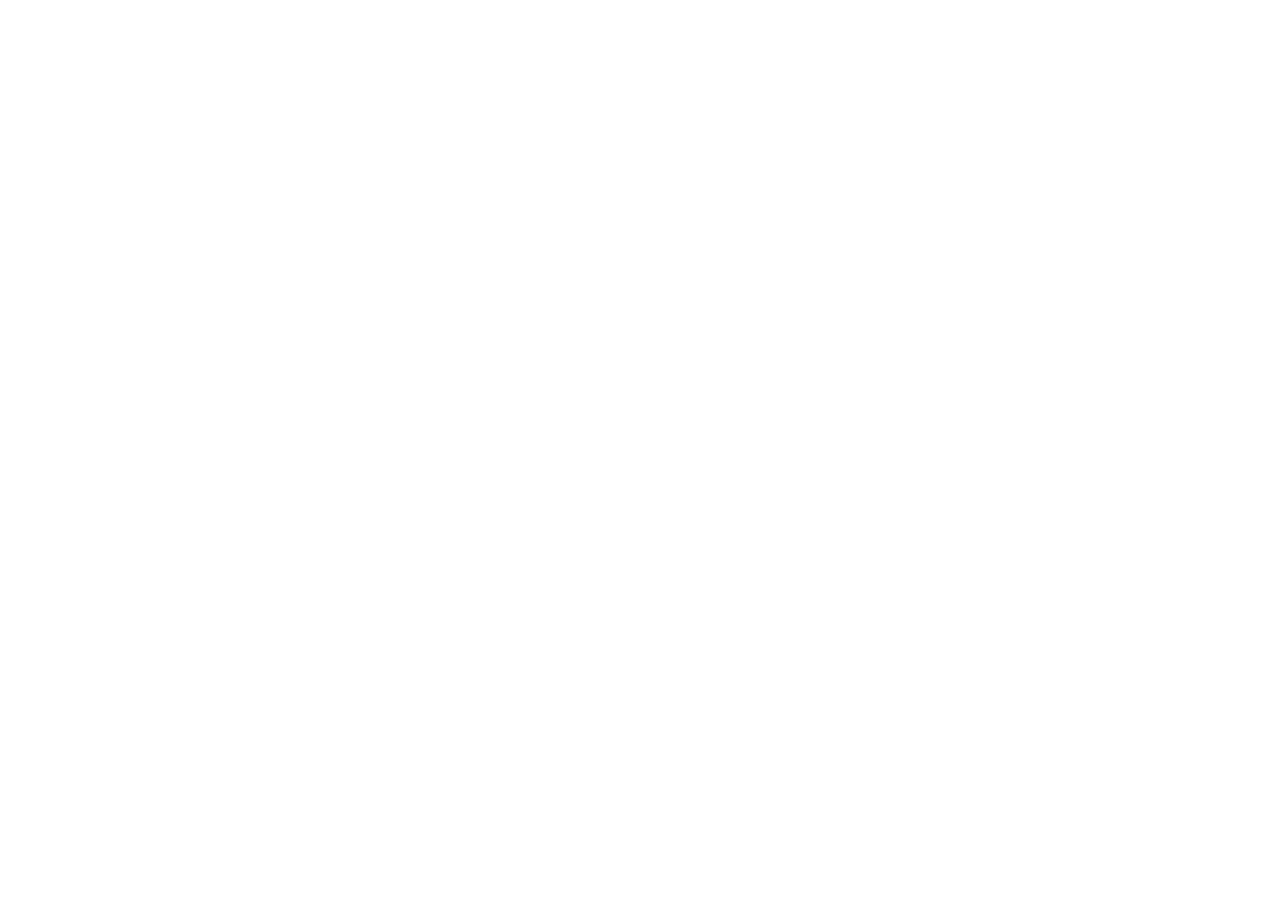
==== index.html @ 6adb762e "update" ====
<!DOCTYPE html>
<html lang="en">
<head>
    <meta charset="UTF-8">
    <meta name="viewport" content="width=device-width, initial-scale=1.0">
    <title>测试页面</title>
</head>
<body>
    
</body>
</html>
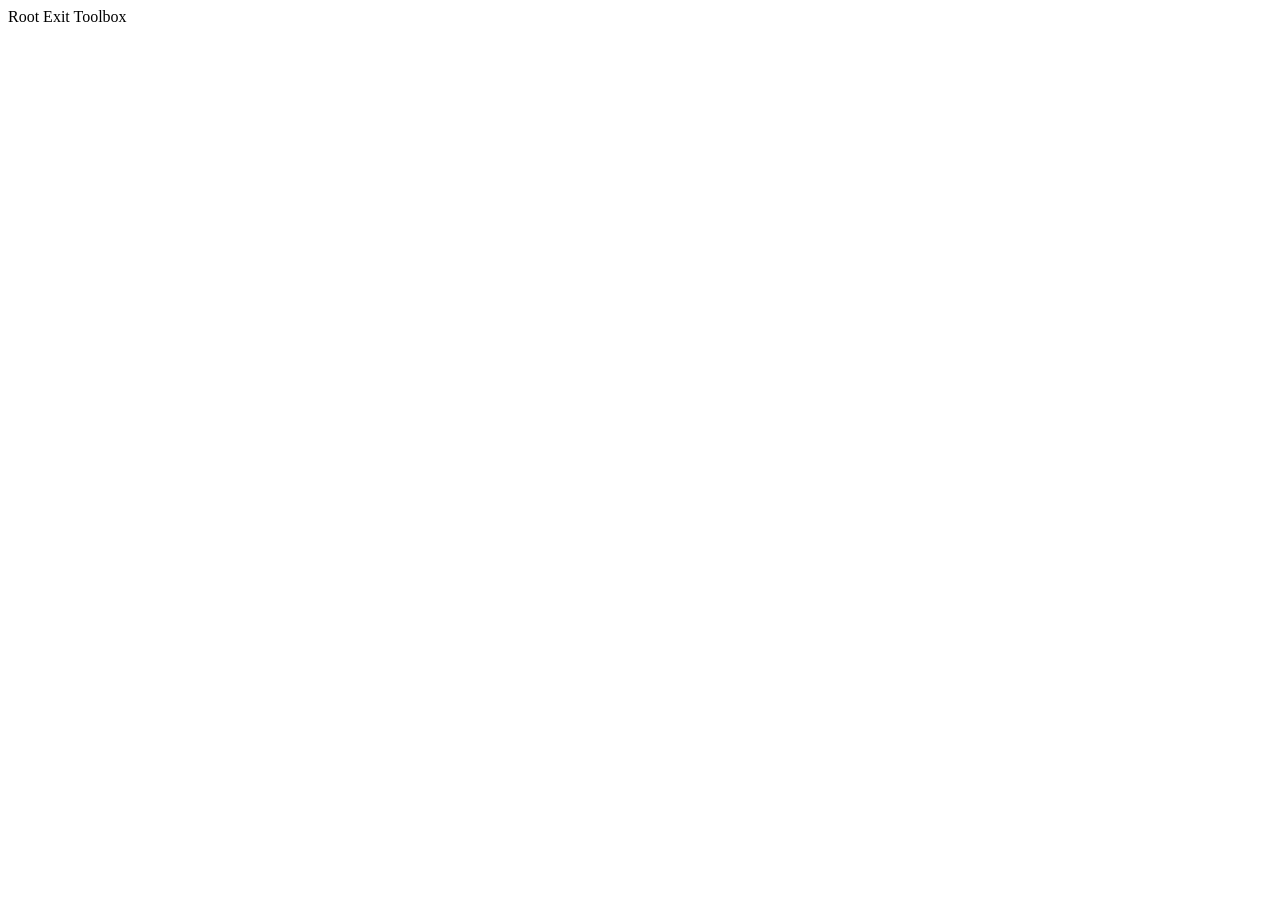
==== commit cea665ba: "update" ====
--- a/index.html
+++ b/index.html
@@ -6,6 +6,6 @@
     <title>测试页面</title>
 </head>
 <body>
-    
+    Root Exit Toolbox
 </body>
 </html>
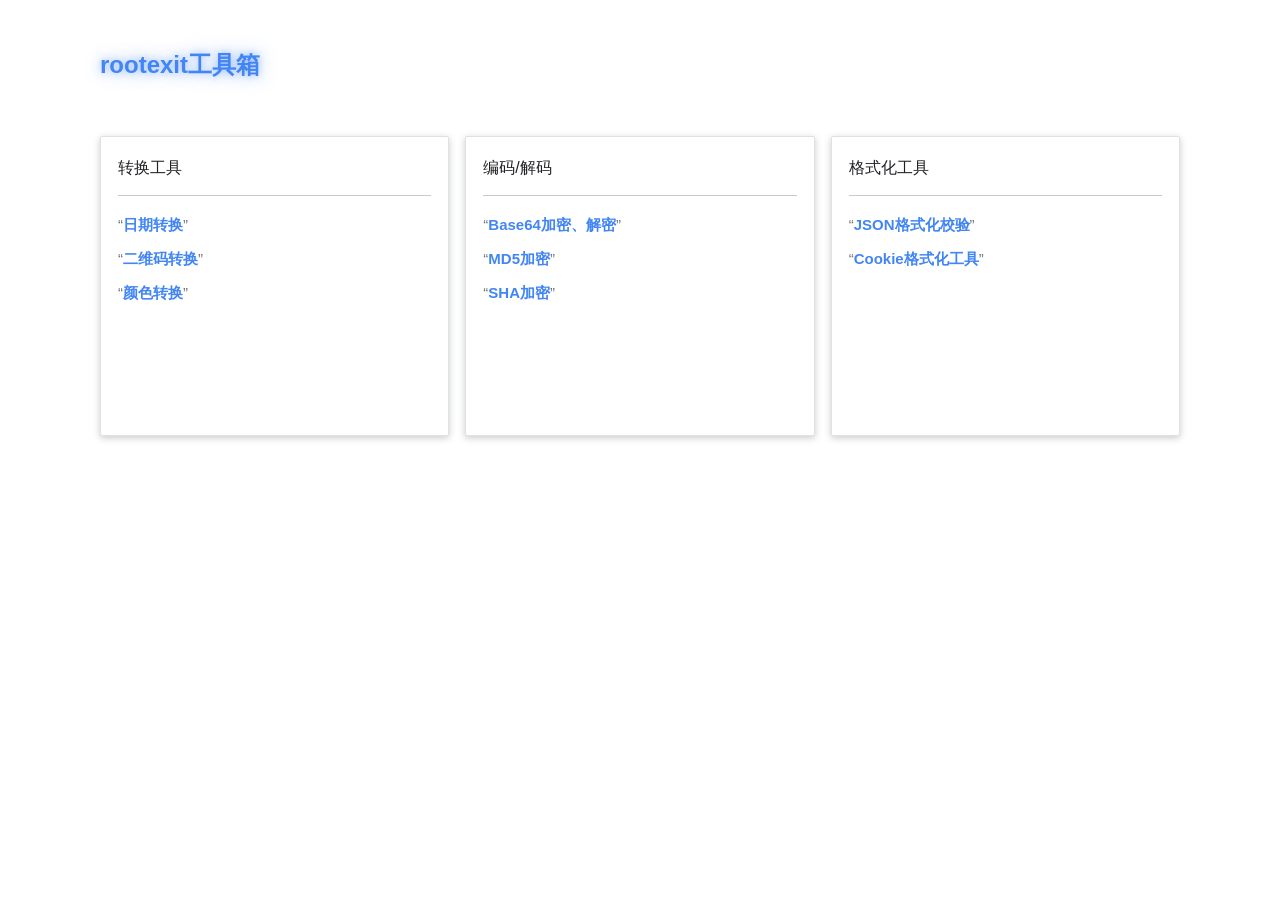
==== commit 29c49216: "docs: 更新首页内容并同步工具箱页面" ====
--- a/index.html
+++ b/index.html
@@ -1,11 +1,240 @@
-<!DOCTYPE html>
-<html lang="en">
-<head>
-    <meta charset="UTF-8">
-    <meta name="viewport" content="width=device-width, initial-scale=1.0">
-    <title>测试页面</title>
-</head>
-<body>
-    Root Exit Toolbox
-</body>
-</html>+<!doctype html>
+<html lang="zh-CN">
+  <head>
+    <meta charset="UTF-8" />
+    <meta name="viewport" content="width=device-width, initial-scale=1.0" />
+    <title>rootexit工具箱</title>
+    <style>
+      :root {
+        --blue: #4285f4;
+        --ink: #202124;
+        --muted: #70757a;
+        --line: #d4d4d4;
+      }
+
+      * {
+        box-sizing: border-box;
+      }
+
+      body {
+        margin: 0;
+        color: var(--ink);
+        background: #fff;
+        font-family: Arial, 'Microsoft YaHei', sans-serif;
+        line-height: 1.6;
+      }
+
+      a {
+        color: var(--blue);
+        text-decoration: none;
+      }
+
+      a:hover {
+        text-decoration: underline;
+      }
+
+      .app-shell {
+        width: min(1080px, calc(100% - 32px));
+        margin: 0 auto;
+        padding: 46px 0 64px;
+      }
+
+      .intro {
+        margin: 0 0 52px;
+        font-size: 24px;
+        font-weight: 700;
+
+        color: #4285f4;
+        text-shadow:
+          0 0 8px rgba(66, 133, 244, 0.55),
+          0 0 22px rgba(66, 133, 244, 0.3);
+      }
+
+      .tool-grid {
+        display: grid;
+        grid-template-columns: repeat(6, minmax(0, 1fr));
+        gap: 16px;
+      }
+
+      .tool-section {
+        grid-column: span 2;
+        min-height: 300px;
+        padding: 18px 17px 22px;
+        border: 1px solid #e1e1e1;
+        border-radius: 2px;
+        background: #fff;
+        box-shadow: 0 2px 7px rgba(60, 64, 67, 0.28);
+        opacity: 1;
+        transform: none;
+        transition:
+          opacity 0.35s ease,
+          transform 0.35s ease;
+      }
+
+      .tool-section.is-visible {
+        opacity: 1;
+        transform: translateY(0);
+      }
+
+      .tool-section:nth-child(n + 4) {
+        grid-column: span 3;
+        min-height: 212px;
+      }
+
+      .section-heading {
+        display: flex;
+        align-items: center;
+        gap: 12px;
+        margin: 0 0 14px;
+        font-size: 16px;
+        font-weight: 400;
+      }
+
+      .section-icon {
+        display: inline-grid;
+        place-items: center;
+        width: 22px;
+        height: 22px;
+        color: #fff;
+        background: #292929;
+        border-radius: 2px;
+        font-size: 14px;
+        font-weight: 700;
+        line-height: 1;
+      }
+
+      .section-rule {
+        height: 1px;
+        margin-bottom: 17px;
+        background: #c9c9c9;
+      }
+
+      .section-content {
+        display: grid;
+        gap: 10px;
+        color: var(--muted);
+        font-size: 15px;
+      }
+
+      .section-content p {
+        margin: 0;
+      }
+
+      .section-content a {
+        font-weight: 600;
+      }
+
+      @media (max-width: 840px) {
+        .app-shell {
+          width: min(100% - 32px, 680px);
+          padding-top: 32px;
+        }
+
+        .intro {
+          margin-bottom: 28px;
+        }
+
+        .tool-grid {
+          grid-template-columns: 1fr;
+          gap: 16px;
+        }
+
+        .tool-section,
+        .tool-section:nth-child(n + 4) {
+          grid-column: 1;
+          min-height: 0;
+        }
+      }
+
+      @media (max-width: 480px) {
+        .app-shell {
+          width: min(100% - 24px, 680px);
+          padding-bottom: 36px;
+        }
+
+        .section-heading {
+          font-size: 17px;
+        }
+      }
+    </style>
+  </head>
+
+  <body>
+    <div class="app-shell">
+      <main>
+        <p class="intro">rootexit工具箱</p>
+        <div class="tool-grid">
+          <!-- <section class="tool-section" id="browser">
+          <h2 class="section-heading"><span class="section-icon">↗</span>排查浏览器问题</h2>
+          <div class="section-rule"></div>
+          <div class="section-content">
+            <p>“<a
+                href="https://toolbox.googleapps.com/apps/browserinfo/">Browserinfo</a>”是一款基于浏览器的调试工具，可捕获客户端信息，并找出可能影响互联网使用体验的问题。
+            </p>
+            <p><a href="https://toolbox.googleapps.com/apps/useragent/">Useragent</a> 用于分析用户代理字符串。</p>
+          </div>
+        </section> -->
+          <!-- <section class="tool-section" id="dns">
+          <h2 class="section-heading"><span class="section-icon">⌁</span>验证 DNS 问题</h2>
+          <div class="section-rule"></div>
+          <div class="section-content">
+            <p>“<a href="https://toolbox.googleapps.com/apps/checkmx/">检查 MX</a>”是一款简单好用的 DNS 验证工具，可用于查找常见的
+              MX 记录配置错误。
+            </p>
+            <p>“<a href="https://toolbox.googleapps.com/apps/dig/">Dig</a>”可以作为 Unix “dig”命令的网络版本。</p>
+          </div>
+        </section> -->
+          <section class="tool-section" id="logs">
+            <h2 class="section-heading">转换工具</h2>
+            <div class="section-rule"></div>
+            <div class="section-content">
+              <p>“<a href="../convert/time.html">日期转换</a>”</p>
+              <p>“<a href="../convert/qrcode.html">二维码转换</a>”</p>
+              <p>“<a href="../convert/color2hex.html">颜色转换</a>”</p>
+            </div>
+          </section>
+          <section class="tool-section" id="email">
+            <h2 class="section-heading">编码/解码</h2>
+            <div class="section-rule"></div>
+            <div class="section-content">
+              <p>“<a href="../crypto/base64.html">Base64加密、解密</a>”</p>
+              <p>“<a href="../crypto/md5.html">MD5加密</a>”</p>
+              <p>“<a href="../crypto/sha.html">SHA加密</a>”</p>
+            </div>
+          </section>
+          <section class="tool-section" id="other">
+            <h2 class="section-heading">格式化工具</h2>
+            <div class="section-rule"></div>
+            <div class="section-content">
+              <p>“<a href="../json/format.html">JSON格式化校验</a>”</p>
+              <p>“<a href="../cookie/format.html">Cookie格式化工具</a>”</p>
+            </div>
+          </section>
+        </div>
+      </main>
+    </div>
+    <script>
+      const cards = document.querySelectorAll('.tool-section');
+      const revealCards = () =>
+        cards.forEach((card, index) => {
+          window.setTimeout(() => card.classList.add('is-visible'), index * 70);
+        });
+      if ('IntersectionObserver' in window) {
+        const observer = new IntersectionObserver(
+          (entries, currentObserver) => {
+            entries.forEach(entry => {
+              if (entry.isIntersecting) {
+                entry.target.classList.add('is-visible');
+                currentObserver.unobserve(entry.target);
+              }
+            });
+          },
+          { threshold: 0.12 }
+        );
+        cards.forEach(card => observer.observe(card));
+      } else {
+        revealCards();
+      }
+    </script>
+  </body>
+</html>
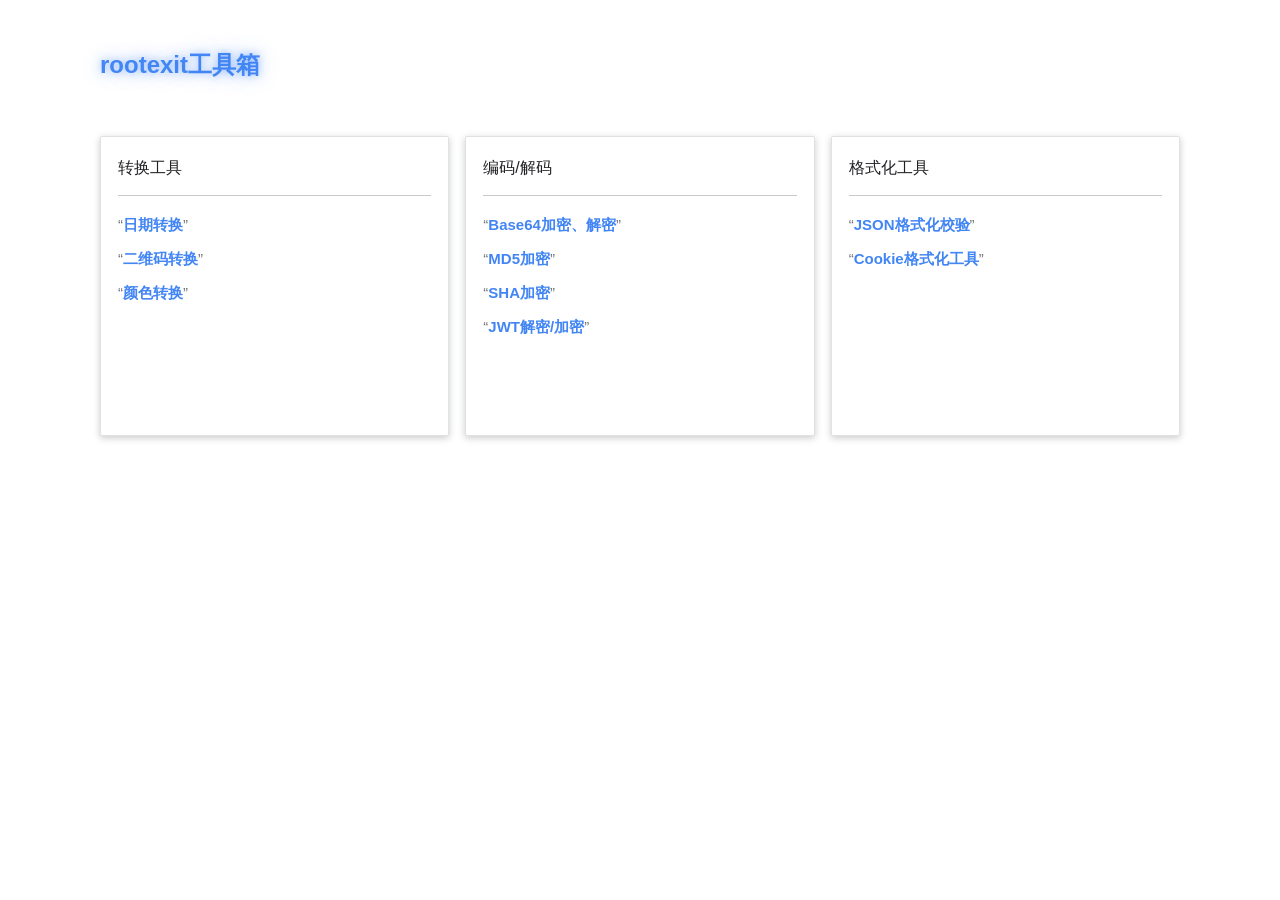
==== commit 581312d3: "feat: 新增JWT加密解密工具页面并添加入口链接" ====
--- a/index.html
+++ b/index.html
@@ -200,6 +200,7 @@
               <p>“<a href="../crypto/base64.html">Base64加密、解密</a>”</p>
               <p>“<a href="../crypto/md5.html">MD5加密</a>”</p>
               <p>“<a href="../crypto/sha.html">SHA加密</a>”</p>
+              <p>“<a href="../crypto/jwt.html">JWT解密/加密</a>”</p>
             </div>
           </section>
           <section class="tool-section" id="other">
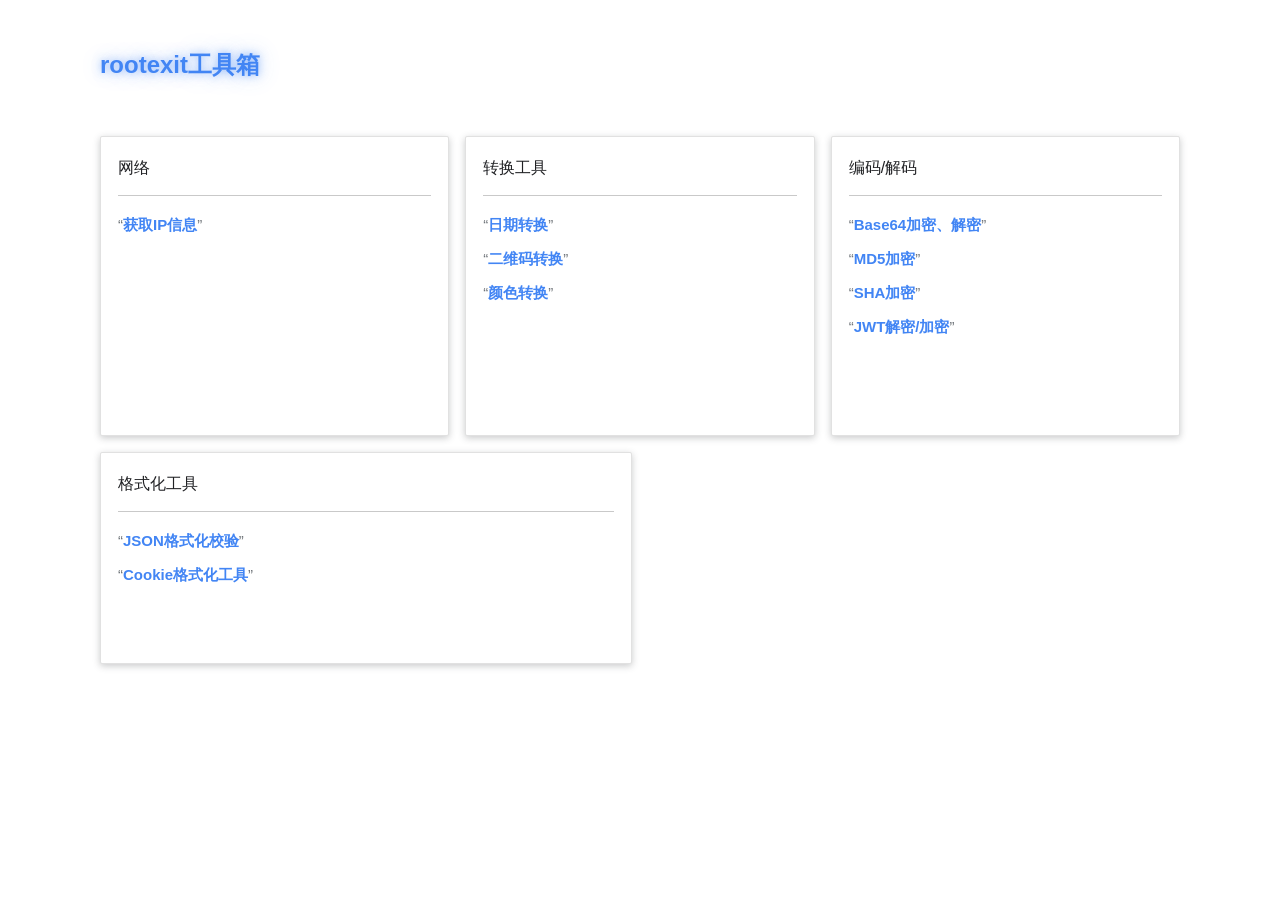
==== commit 35e25d54: "feat: 新增获取IP信息工具并替换DNS验证模块 新增获取IP信息工具页面，实现IP信息查询功能，同时将原index.html中注释的DNS验证模块替换为新的网络工具入口" ====
--- a/index.html
+++ b/index.html
@@ -174,16 +174,13 @@
             <p><a href="https://toolbox.googleapps.com/apps/useragent/">Useragent</a> 用于分析用户代理字符串。</p>
           </div>
         </section> -->
-          <!-- <section class="tool-section" id="dns">
-          <h2 class="section-heading"><span class="section-icon">⌁</span>验证 DNS 问题</h2>
-          <div class="section-rule"></div>
-          <div class="section-content">
-            <p>“<a href="https://toolbox.googleapps.com/apps/checkmx/">检查 MX</a>”是一款简单好用的 DNS 验证工具，可用于查找常见的
-              MX 记录配置错误。
-            </p>
-            <p>“<a href="https://toolbox.googleapps.com/apps/dig/">Dig</a>”可以作为 Unix “dig”命令的网络版本。</p>
-          </div>
-        </section> -->
+          <section class="tool-section" id="dns">
+            <h2 class="section-heading">网络</h2>
+            <div class="section-rule"></div>
+            <div class="section-content">
+              <p>“<a href="../network/ip.html">获取IP信息</a>”</p>
+            </div>
+          </section>
           <section class="tool-section" id="logs">
             <h2 class="section-heading">转换工具</h2>
             <div class="section-rule"></div>
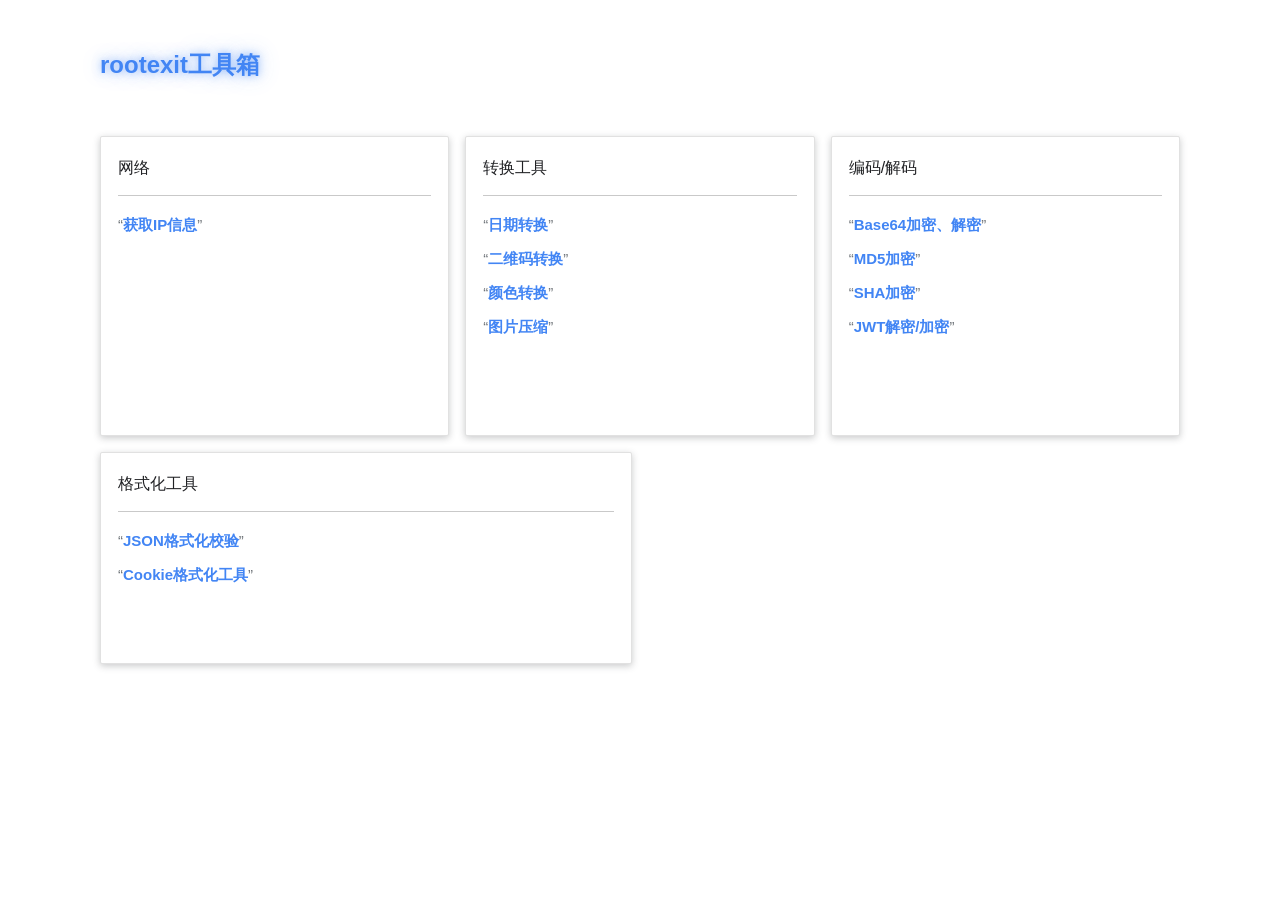
==== commit 4ec4de90: "feat: 添加图片压缩工具页面及入口链接" ====
--- a/index.html
+++ b/index.html
@@ -188,6 +188,7 @@
               <p>“<a href="../convert/time.html">日期转换</a>”</p>
               <p>“<a href="../convert/qrcode.html">二维码转换</a>”</p>
               <p>“<a href="../convert/color2hex.html">颜色转换</a>”</p>
+              <p>“<a href="../convert/image.html">图片压缩</a>”</p>
             </div>
           </section>
           <section class="tool-section" id="email">
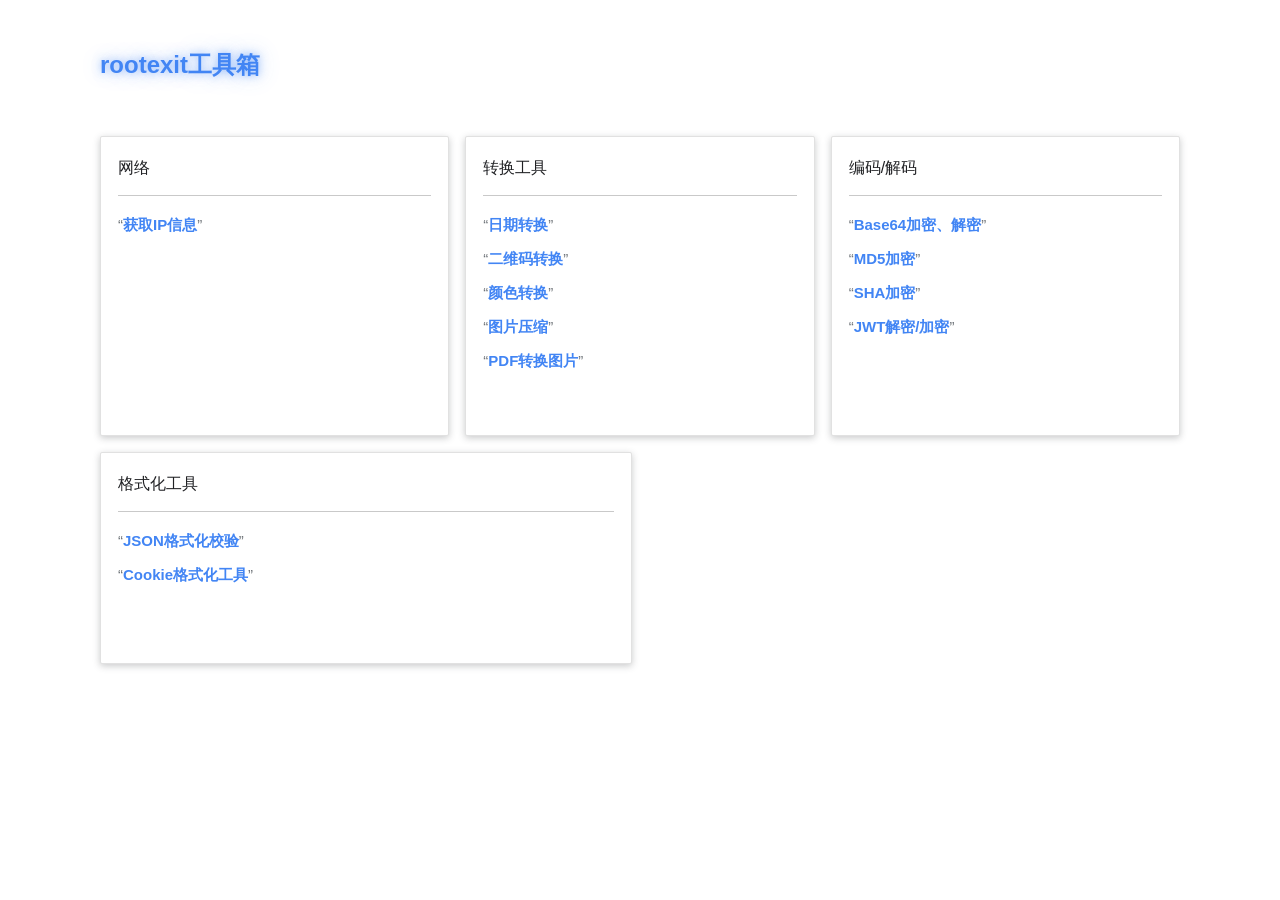
==== commit ff727706: "feat: 新增 PDF 转图片工具页面及导航入口" ====
--- a/index.html
+++ b/index.html
@@ -189,6 +189,7 @@
               <p>“<a href="../convert/qrcode.html">二维码转换</a>”</p>
               <p>“<a href="../convert/color2hex.html">颜色转换</a>”</p>
               <p>“<a href="../convert/image.html">图片压缩</a>”</p>
+              <p>“<a href="../convert/pdf.html">PDF转换图片</a>”</p>
             </div>
           </section>
           <section class="tool-section" id="email">
@@ -213,26 +214,26 @@
       </main>
     </div>
     <script>
-      const cards = document.querySelectorAll('.tool-section');
+      const cards = document.querySelectorAll('.tool-section')
       const revealCards = () =>
         cards.forEach((card, index) => {
-          window.setTimeout(() => card.classList.add('is-visible'), index * 70);
-        });
+          window.setTimeout(() => card.classList.add('is-visible'), index * 70)
+        })
       if ('IntersectionObserver' in window) {
         const observer = new IntersectionObserver(
           (entries, currentObserver) => {
             entries.forEach(entry => {
               if (entry.isIntersecting) {
-                entry.target.classList.add('is-visible');
-                currentObserver.unobserve(entry.target);
+                entry.target.classList.add('is-visible')
+                currentObserver.unobserve(entry.target)
               }
-            });
+            })
           },
           { threshold: 0.12 }
-        );
-        cards.forEach(card => observer.observe(card));
+        )
+        cards.forEach(card => observer.observe(card))
       } else {
-        revealCards();
+        revealCards()
       }
     </script>
   </body>
